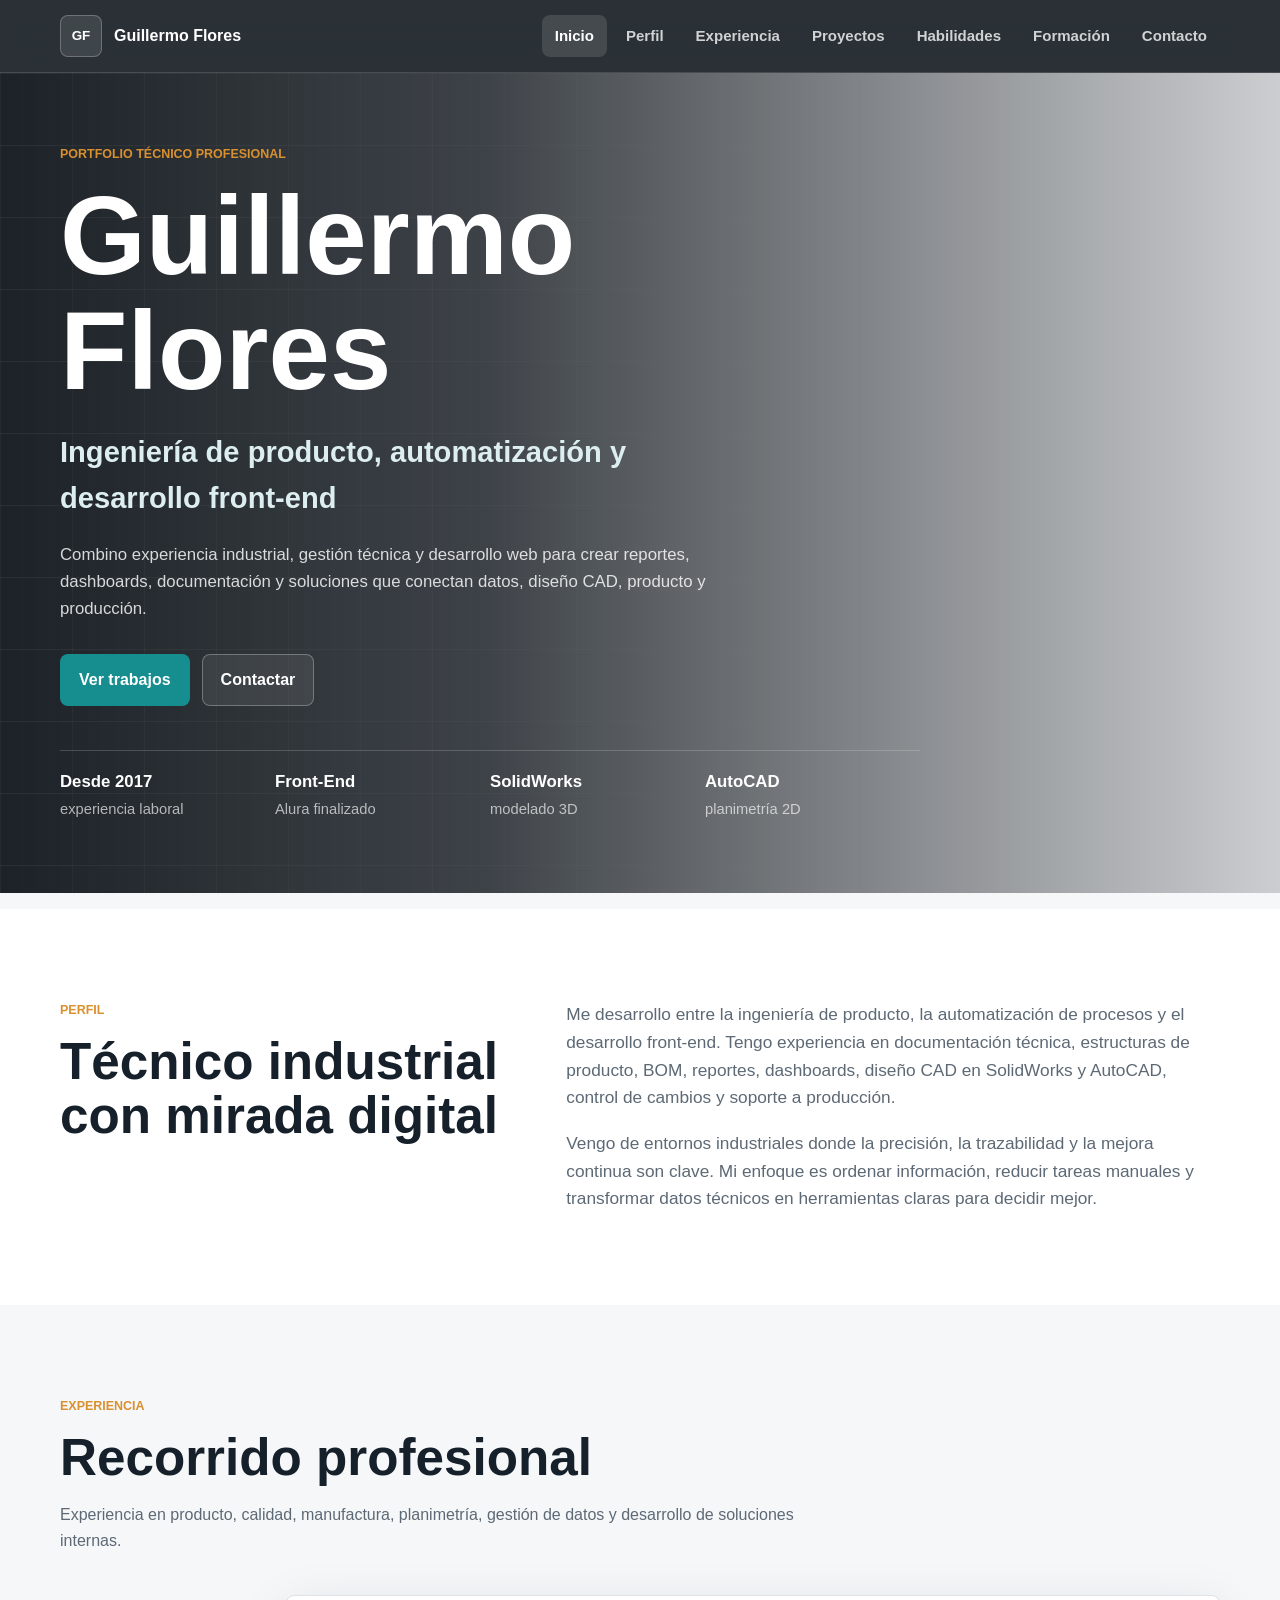
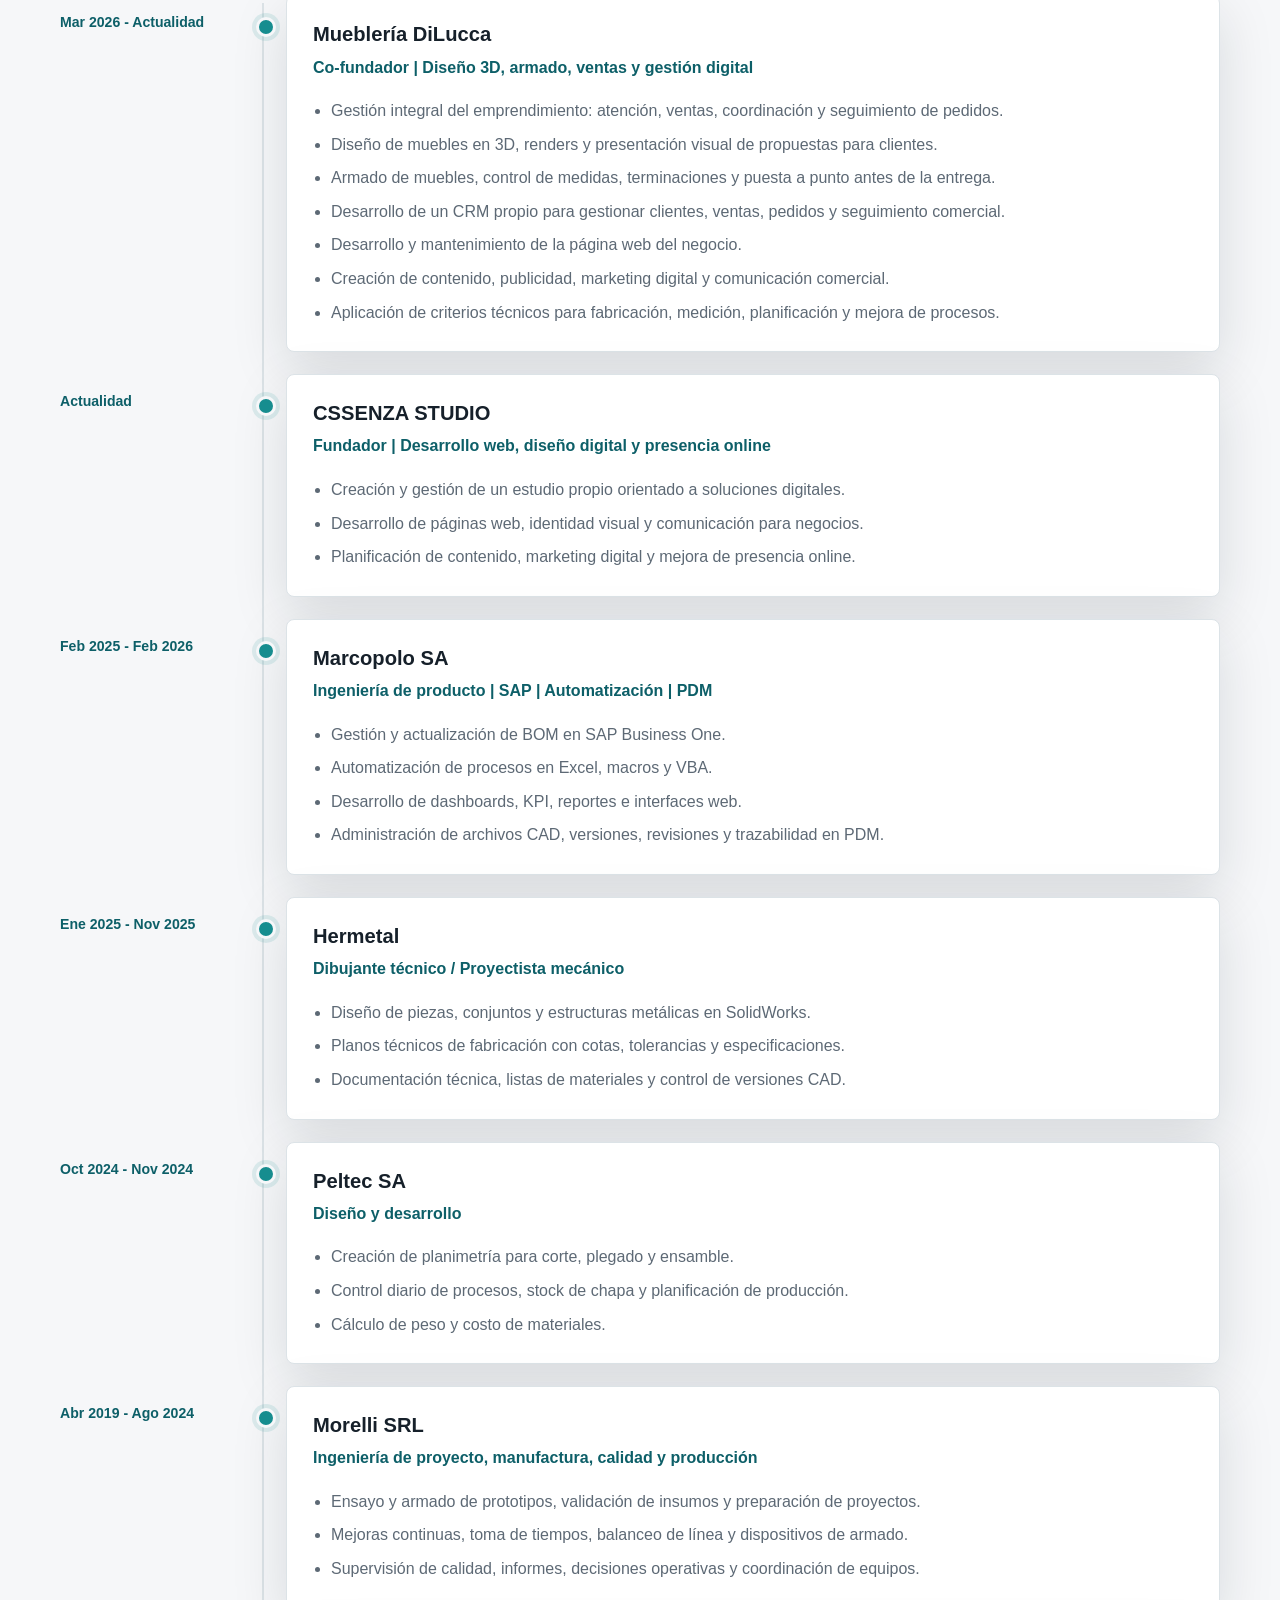
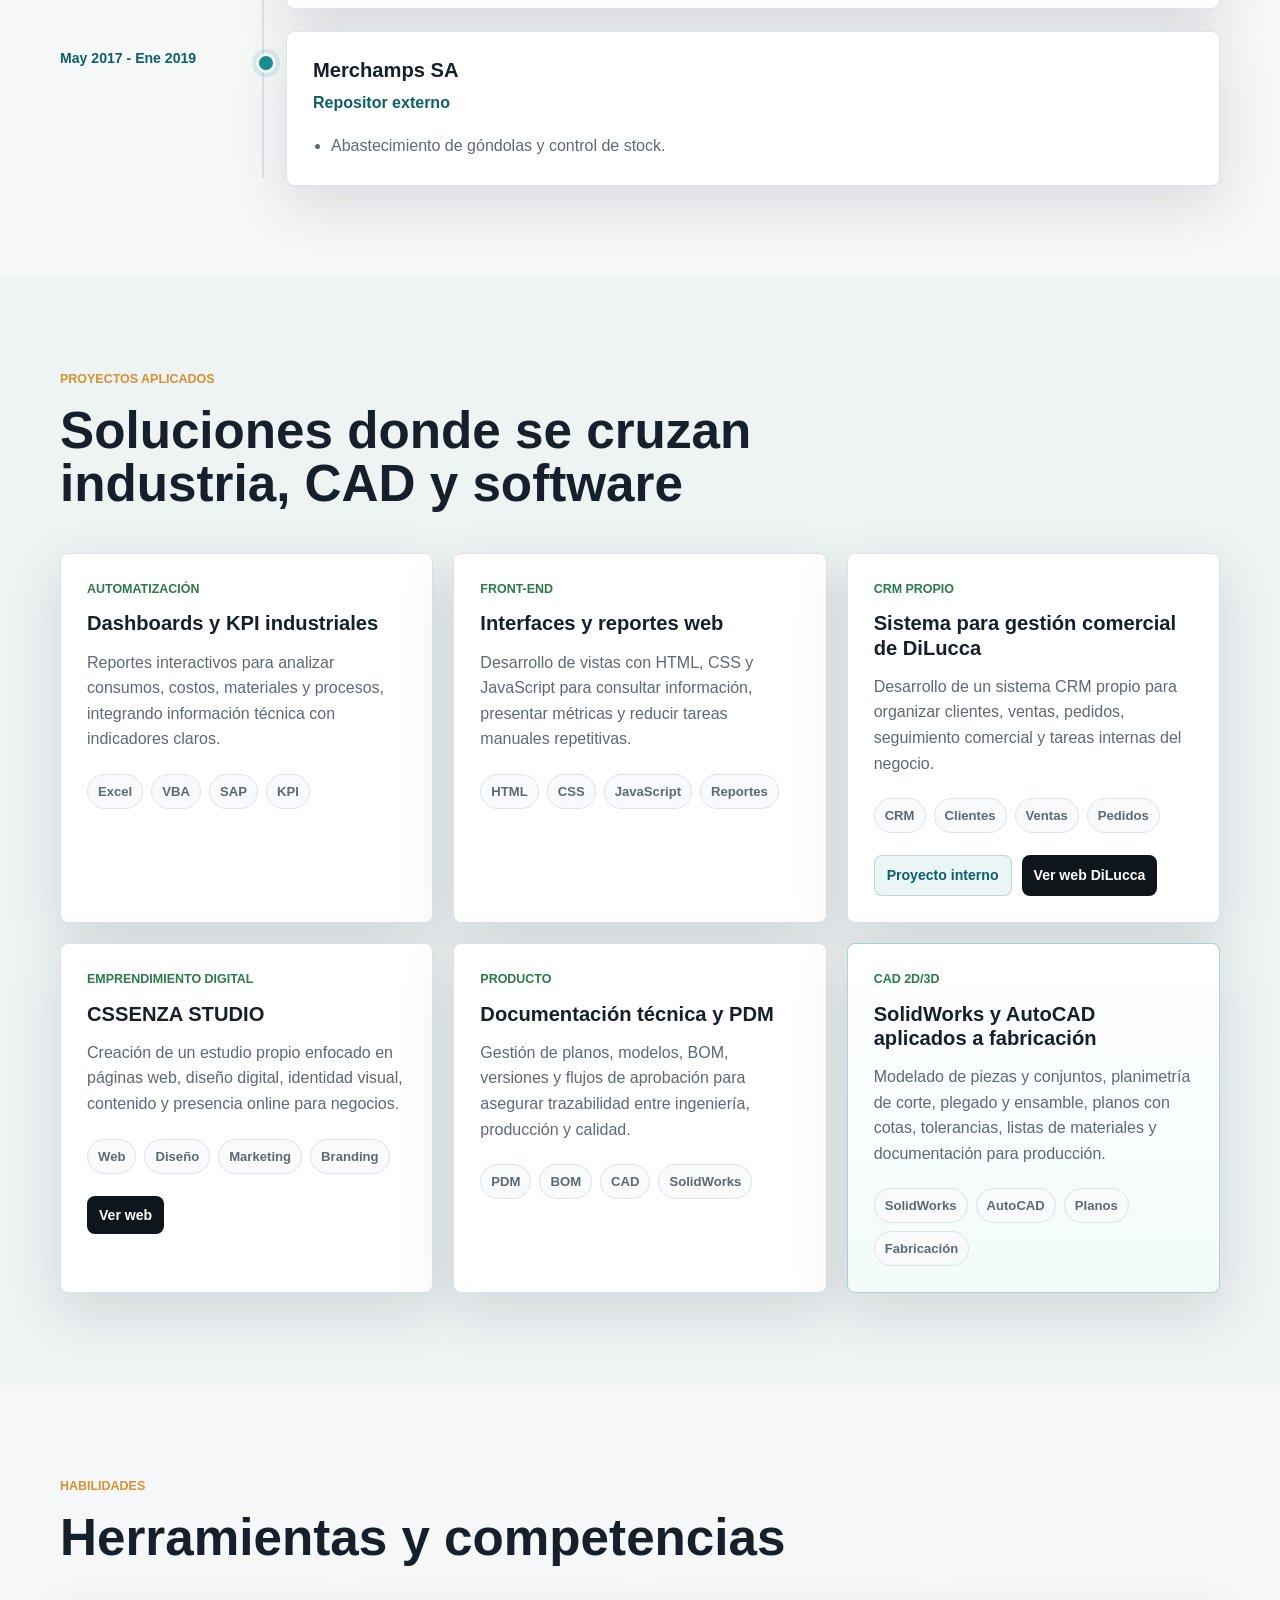
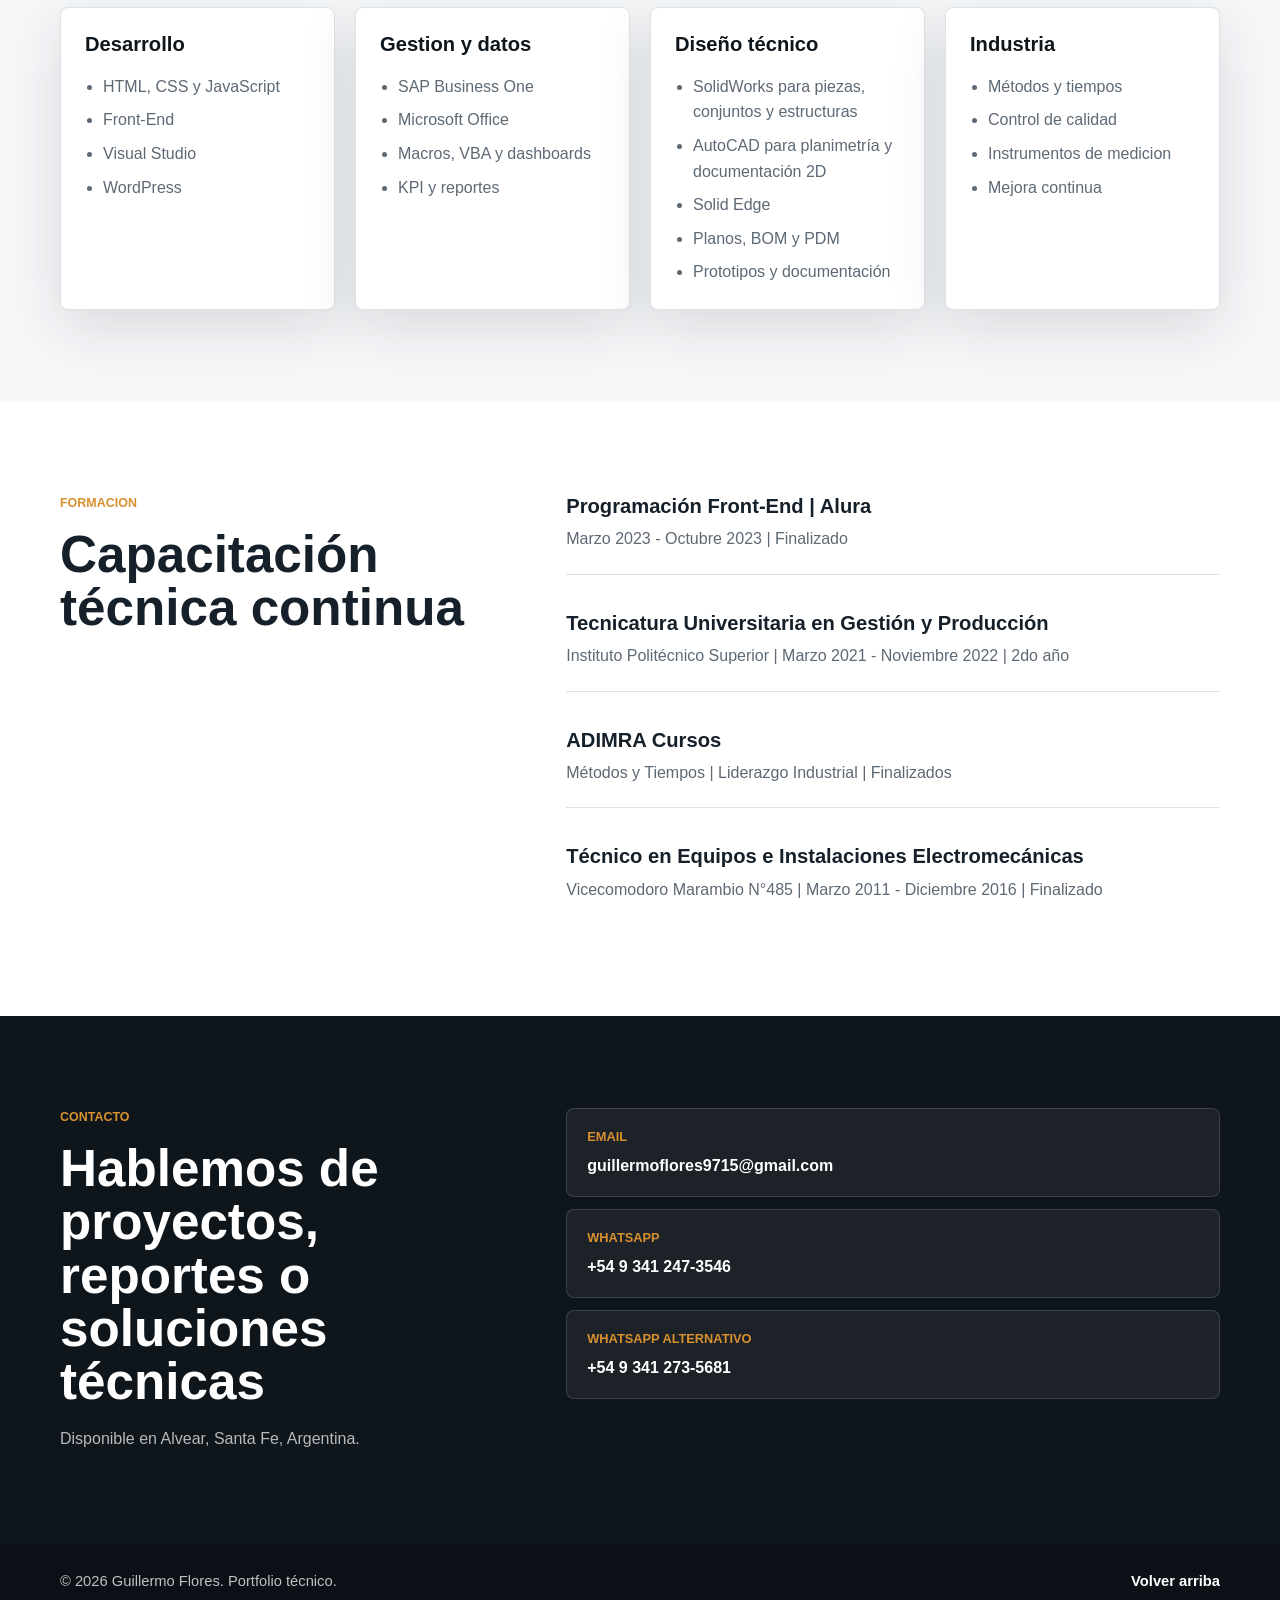
==== index.html @ 8edcd2c7 "Add files via upload" ====
<!doctype html>
<html lang="es">
  <head>
    <meta charset="UTF-8" />
    <meta name="viewport" content="width=device-width, initial-scale=1.0" />
    <meta
      name="description"
      content="Portfolio profesional de Guillermo Flores: desarrollo front-end, automatización, SAP/PDM, CAD e ingeniería de producto."
    />
    <title>Guillermo Flores | Portfolio técnico</title>
    <link rel="stylesheet" href="styles.css" />
  </head>
  <body>
    <header class="site-header">
      <nav class="nav" aria-label="Navegación principal">
        <a class="brand" href="#inicio" aria-label="Ir al inicio">
          <span class="brand-mark">GF</span>
          <span>Guillermo Flores</span>
        </a>

        <button class="menu-toggle" type="button" aria-expanded="false" aria-controls="nav-menu">
          <span></span>
          <span></span>
          <span></span>
        </button>

        <div class="nav-menu" id="nav-menu">
          <a href="#inicio">Inicio</a>
          <a href="#perfil">Perfil</a>
          <a href="#experiencia">Experiencia</a>
          <a href="#proyectos">Proyectos</a>
          <a href="#habilidades">Habilidades</a>
          <a href="#formacion">Formación</a>
          <a href="#contacto">Contacto</a>
        </div>
      </nav>
    </header>

    <main>
      <section class="hero" id="inicio" aria-labelledby="hero-title">
        <div class="hero-overlay"></div>
        <div class="hero-content reveal">
          <p class="eyebrow">Portfolio técnico profesional</p>
          <h1 id="hero-title">Guillermo Flores</h1>
          <p class="hero-role">Ingeniería de producto, automatización y desarrollo front-end</p>
          <p class="hero-copy">
            Combino experiencia industrial, gestión técnica y desarrollo web para crear reportes,
            dashboards, documentación y soluciones que conectan datos, diseño CAD, producto y
            producción.
          </p>

          <div class="hero-actions" aria-label="Acciones principales">
            <a class="button primary" href="#proyectos">Ver trabajos</a>
            <a class="button secondary" href="mailto:guillermoflores9715@gmail.com">Contactar</a>
          </div>

          <dl class="hero-facts" aria-label="Datos destacados">
            <div>
              <dt>Desde 2017</dt>
              <dd>experiencia laboral</dd>
            </div>
            <div>
              <dt>Front-End</dt>
              <dd>Alura finalizado</dd>
            </div>
            <div>
              <dt>SolidWorks</dt>
              <dd>modelado 3D</dd>
            </div>
            <div>
              <dt>AutoCAD</dt>
              <dd>planimetría 2D</dd>
            </div>
          </dl>
        </div>
      </section>

      <section class="section profile-band" id="perfil" aria-labelledby="perfil-title">
        <div class="section-inner two-column">
          <div class="section-heading reveal">
            <p class="eyebrow">Perfil</p>
            <h2 id="perfil-title">Técnico industrial con mirada digital</h2>
          </div>
          <div class="profile-text reveal">
            <p>
              Me desarrollo entre la ingeniería de producto, la automatización de procesos y el
              desarrollo front-end. Tengo experiencia en documentación técnica, estructuras de
              producto, BOM, reportes, dashboards, diseño CAD en SolidWorks y AutoCAD, control de
              cambios y soporte a producción.
            </p>
            <p>
              Vengo de entornos industriales donde la precisión, la trazabilidad y la mejora
              continua son clave. Mi enfoque es ordenar información, reducir tareas manuales y
              transformar datos técnicos en herramientas claras para decidir mejor.
            </p>
          </div>
        </div>
      </section>

      <section class="section" id="experiencia" aria-labelledby="experiencia-title">
        <div class="section-inner">
          <div class="section-heading narrow reveal">
            <p class="eyebrow">Experiencia</p>
            <h2 id="experiencia-title">Recorrido profesional</h2>
            <p>
              Experiencia en producto, calidad, manufactura, planimetría, gestión de datos y
              desarrollo de soluciones internas.
            </p>
          </div>

          <div class="timeline">
            <article class="timeline-item reveal">
              <div class="timeline-date">Mar 2026 - Actualidad</div>
              <div class="timeline-card">
                <h3>Mueblería DiLucca</h3>
                <p class="role">Co-fundador | Diseño 3D, armado, ventas y gestión digital</p>
                <ul>
                  <li>Gestión integral del emprendimiento: atención, ventas, coordinación y seguimiento de pedidos.</li>
                  <li>Diseño de muebles en 3D, renders y presentación visual de propuestas para clientes.</li>
                  <li>Armado de muebles, control de medidas, terminaciones y puesta a punto antes de la entrega.</li>
                  <li>Desarrollo de un CRM propio para gestionar clientes, ventas, pedidos y seguimiento comercial.</li>
                  <li>Desarrollo y mantenimiento de la página web del negocio.</li>
                  <li>Creación de contenido, publicidad, marketing digital y comunicación comercial.</li>
                  <li>Aplicación de criterios técnicos para fabricación, medición, planificación y mejora de procesos.</li>
                </ul>
              </div>
            </article>

            <article class="timeline-item reveal">
              <div class="timeline-date">Actualidad</div>
              <div class="timeline-card">
                <h3>CSSENZA STUDIO</h3>
                <p class="role">Fundador | Desarrollo web, diseño digital y presencia online</p>
                <ul>
                  <li>Creación y gestión de un estudio propio orientado a soluciones digitales.</li>
                  <li>Desarrollo de páginas web, identidad visual y comunicación para negocios.</li>
                  <li>Planificación de contenido, marketing digital y mejora de presencia online.</li>
                </ul>
              </div>
            </article>

            <article class="timeline-item reveal">
              <div class="timeline-date">Feb 2025 - Feb 2026</div>
              <div class="timeline-card">
                <h3>Marcopolo SA</h3>
                <p class="role">Ingeniería de producto | SAP | Automatización | PDM</p>
                <ul>
                  <li>Gestión y actualización de BOM en SAP Business One.</li>
                  <li>Automatización de procesos en Excel, macros y VBA.</li>
                  <li>Desarrollo de dashboards, KPI, reportes e interfaces web.</li>
                  <li>Administración de archivos CAD, versiones, revisiones y trazabilidad en PDM.</li>
                </ul>
              </div>
            </article>

            <article class="timeline-item reveal">
              <div class="timeline-date">Ene 2025 - Nov 2025</div>
              <div class="timeline-card">
                <h3>Hermetal</h3>
                <p class="role">Dibujante técnico / Proyectista mecánico</p>
                <ul>
                  <li>Diseño de piezas, conjuntos y estructuras metálicas en SolidWorks.</li>
                  <li>Planos técnicos de fabricación con cotas, tolerancias y especificaciones.</li>
                  <li>Documentación técnica, listas de materiales y control de versiones CAD.</li>
                </ul>
              </div>
            </article>

            <article class="timeline-item reveal">
              <div class="timeline-date">Oct 2024 - Nov 2024</div>
              <div class="timeline-card">
                <h3>Peltec SA</h3>
                <p class="role">Diseño y desarrollo</p>
                <ul>
                  <li>Creación de planimetría para corte, plegado y ensamble.</li>
                  <li>Control diario de procesos, stock de chapa y planificación de producción.</li>
                  <li>Cálculo de peso y costo de materiales.</li>
                </ul>
              </div>
            </article>

            <article class="timeline-item reveal">
              <div class="timeline-date">Abr 2019 - Ago 2024</div>
              <div class="timeline-card">
                <h3>Morelli SRL</h3>
                <p class="role">Ingeniería de proyecto, manufactura, calidad y producción</p>
                <ul>
                  <li>Ensayo y armado de prototipos, validación de insumos y preparación de proyectos.</li>
                  <li>Mejoras continuas, toma de tiempos, balanceo de línea y dispositivos de armado.</li>
                  <li>Supervisión de calidad, informes, decisiones operativas y coordinación de equipos.</li>
                </ul>
              </div>
            </article>

            <article class="timeline-item reveal">
              <div class="timeline-date">May 2017 - Ene 2019</div>
              <div class="timeline-card">
                <h3>Merchamps SA</h3>
                <p class="role">Repositor externo</p>
                <ul>
                  <li>Abastecimiento de góndolas y control de stock.</li>
                </ul>
              </div>
            </article>
          </div>
        </div>
      </section>

      <section class="section projects-band" id="proyectos" aria-labelledby="proyectos-title">
        <div class="section-inner">
          <div class="section-heading narrow reveal">
            <p class="eyebrow">Proyectos aplicados</p>
            <h2 id="proyectos-title">Soluciones donde se cruzan industria, CAD y software</h2>
          </div>

          <div class="project-grid">
            <article class="project-card reveal">
              <p class="project-kicker">Automatización</p>
              <h3>Dashboards y KPI industriales</h3>
              <p>
                Reportes interactivos para analizar consumos, costos, materiales y procesos,
                integrando información técnica con indicadores claros.
              </p>
              <div class="tags">
                <span>Excel</span>
                <span>VBA</span>
                <span>SAP</span>
                <span>KPI</span>
              </div>
            </article>

            <article class="project-card reveal">
              <p class="project-kicker">Front-End</p>
              <h3>Interfaces y reportes web</h3>
              <p>
                Desarrollo de vistas con HTML, CSS y JavaScript para consultar información,
                presentar métricas y reducir tareas manuales repetitivas.
              </p>
              <div class="tags">
                <span>HTML</span>
                <span>CSS</span>
                <span>JavaScript</span>
                <span>Reportes</span>
              </div>
            </article>

            <article class="project-card reveal">
              <p class="project-kicker">CRM propio</p>
              <h3>Sistema para gestión comercial de DiLucca</h3>
              <p>
                Desarrollo de un sistema CRM propio para organizar clientes, ventas, pedidos,
                seguimiento comercial y tareas internas del negocio.
              </p>
              <div class="tags">
                <span>CRM</span>
                <span>Clientes</span>
                <span>Ventas</span>
                <span>Pedidos</span>
              </div>
              <div class="project-actions">
                <span class="project-status">Proyecto interno</span>
                <a
                  class="project-link"
                  href="https://www.mueblesdilucca.com.ar"
                  target="_blank"
                  rel="noreferrer"
                >
                  Ver web DiLucca
                </a>
              </div>
            </article>

            <article class="project-card reveal">
              <p class="project-kicker">Emprendimiento digital</p>
              <h3>CSSENZA STUDIO</h3>
              <p>
                Creación de un estudio propio enfocado en páginas web, diseño digital, identidad
                visual, contenido y presencia online para negocios.
              </p>
              <div class="tags">
                <span>Web</span>
                <span>Diseño</span>
                <span>Marketing</span>
                <span>Branding</span>
              </div>
              <div class="project-actions">
                <a
                  class="project-link"
                  href="https://www.cssenza.com.ar"
                  target="_blank"
                  rel="noreferrer"
                >
                  Ver web
                </a>
              </div>
            </article>

            <article class="project-card reveal">
              <p class="project-kicker">Producto</p>
              <h3>Documentación técnica y PDM</h3>
              <p>
                Gestión de planos, modelos, BOM, versiones y flujos de aprobación para asegurar
                trazabilidad entre ingeniería, producción y calidad.
              </p>
              <div class="tags">
                <span>PDM</span>
                <span>BOM</span>
                <span>CAD</span>
                <span>SolidWorks</span>
              </div>
            </article>

            <article class="project-card cad-highlight reveal">
              <p class="project-kicker">CAD 2D/3D</p>
              <h3>SolidWorks y AutoCAD aplicados a fabricación</h3>
              <p>
                Modelado de piezas y conjuntos, planimetría de corte, plegado y ensamble, planos
                con cotas, tolerancias, listas de materiales y documentación para producción.
              </p>
              <div class="tags">
                <span>SolidWorks</span>
                <span>AutoCAD</span>
                <span>Planos</span>
                <span>Fabricación</span>
              </div>
            </article>
          </div>
        </div>
      </section>

      <section class="section" id="habilidades" aria-labelledby="habilidades-title">
        <div class="section-inner">
          <div class="section-heading narrow reveal">
            <p class="eyebrow">Habilidades</p>
              <h2 id="habilidades-title">Herramientas y competencias</h2>
          </div>

          <div class="skills-grid">
            <article class="skill-card reveal">
              <h3>Desarrollo</h3>
              <ul>
                <li>HTML, CSS y JavaScript</li>
                <li>Front-End</li>
                <li>Visual Studio</li>
                <li>WordPress</li>
              </ul>
            </article>

            <article class="skill-card reveal">
              <h3>Gestion y datos</h3>
              <ul>
                <li>SAP Business One</li>
                <li>Microsoft Office</li>
                <li>Macros, VBA y dashboards</li>
                <li>KPI y reportes</li>
              </ul>
            </article>

            <article class="skill-card reveal">
              <h3>Diseño técnico</h3>
              <ul>
                <li>SolidWorks para piezas, conjuntos y estructuras</li>
                <li>AutoCAD para planimetría y documentación 2D</li>
                <li>Solid Edge</li>
                <li>Planos, BOM y PDM</li>
                <li>Prototipos y documentación</li>
              </ul>
            </article>

            <article class="skill-card reveal">
              <h3>Industria</h3>
              <ul>
                <li>Métodos y tiempos</li>
                <li>Control de calidad</li>
                <li>Instrumentos de medicion</li>
                <li>Mejora continua</li>
              </ul>
            </article>
          </div>
        </div>
      </section>

      <section class="section education-band" id="formacion" aria-labelledby="formacion-title">
        <div class="section-inner two-column">
          <div class="section-heading reveal">
            <p class="eyebrow">Formacion</p>
              <h2 id="formacion-title">Capacitación técnica continua</h2>
          </div>

          <div class="education-list reveal">
            <article>
              <h3>Programación Front-End | Alura</h3>
              <p>Marzo 2023 - Octubre 2023 | Finalizado</p>
            </article>
            <article>
              <h3>Tecnicatura Universitaria en Gestión y Producción</h3>
              <p>Instituto Politécnico Superior | Marzo 2021 - Noviembre 2022 | 2do año</p>
            </article>
            <article>
              <h3>ADIMRA Cursos</h3>
              <p>Métodos y Tiempos | Liderazgo Industrial | Finalizados</p>
            </article>
            <article>
              <h3>Técnico en Equipos e Instalaciones Electromecánicas</h3>
              <p>Vicecomodoro Marambio N°485 | Marzo 2011 - Diciembre 2016 | Finalizado</p>
            </article>
          </div>
        </div>
      </section>

      <section class="section contact-section" id="contacto" aria-labelledby="contacto-title">
        <div class="section-inner contact-layout">
          <div class="section-heading reveal">
            <p class="eyebrow">Contacto</p>
            <h2 id="contacto-title">Hablemos de proyectos, reportes o soluciones técnicas</h2>
            <p>Disponible en Alvear, Santa Fe, Argentina.</p>
          </div>

          <div class="contact-panel reveal">
            <a href="mailto:guillermoflores9715@gmail.com">
              <span>Email</span>
              guillermoflores9715@gmail.com
            </a>
            <a href="https://wa.me/5493412473546" target="_blank" rel="noreferrer">
              <span>WhatsApp</span>
              +54 9 341 247-3546
            </a>
            <a href="https://wa.me/5493412735681" target="_blank" rel="noreferrer">
              <span>WhatsApp alternativo</span>
              +54 9 341 273-5681
            </a>
          </div>
        </div>
      </section>
    </main>

    <footer class="footer">
      <p>© <span id="year"></span> Guillermo Flores. Portfolio técnico.</p>
      <a href="#inicio">Volver arriba</a>
    </footer>

    <script src="script.js"></script>
  </body>
</html>
---- styles.css ----
:root {
  --bg: #f6f7f9;
  --surface: #ffffff;
  --surface-strong: #eef3f4;
  --ink: #16202a;
  --muted: #5d6975;
  --line: #dce3e7;
  --teal: #168d8f;
  --teal-dark: #0d5f68;
  --amber: #d9902f;
  --green: #2b7a4b;
  --charcoal: #0e151b;
  --shadow: 0 18px 55px rgba(16, 30, 42, 0.13);
  --radius: 8px;
  --max-width: 1160px;
}

* {
  box-sizing: border-box;
}

html {
  scroll-behavior: smooth;
}

body {
  margin: 0;
  background: var(--bg);
  color: var(--ink);
  font-family: "Segoe UI", Arial, sans-serif;
  line-height: 1.6;
}

body.menu-open {
  overflow: hidden;
}

a {
  color: inherit;
  text-decoration: none;
}

img {
  display: block;
  max-width: 100%;
}

.site-header {
  position: sticky;
  top: 0;
  z-index: 50;
  border-bottom: 1px solid rgba(255, 255, 255, 0.14);
  background: rgba(14, 21, 27, 0.88);
  backdrop-filter: blur(18px);
  color: #ffffff;
}

.nav {
  display: flex;
  align-items: center;
  justify-content: space-between;
  width: min(100% - 32px, var(--max-width));
  min-height: 72px;
  margin: 0 auto;
}

.brand {
  display: inline-flex;
  align-items: center;
  gap: 12px;
  font-weight: 800;
}

.brand-mark {
  display: grid;
  width: 42px;
  height: 42px;
  place-items: center;
  border: 1px solid rgba(255, 255, 255, 0.24);
  border-radius: 8px;
  background: rgba(255, 255, 255, 0.1);
  color: #ffffff;
  font-size: 0.84rem;
  letter-spacing: 0;
}

.nav-menu {
  display: flex;
  align-items: center;
  gap: 6px;
}

.nav-menu a {
  min-height: 40px;
  padding: 9px 13px;
  border-radius: 8px;
  color: rgba(255, 255, 255, 0.78);
  font-size: 0.94rem;
  font-weight: 600;
  transition: background 180ms ease, color 180ms ease;
}

.nav-menu a:hover,
.nav-menu a.active {
  background: rgba(255, 255, 255, 0.12);
  color: #ffffff;
}

.menu-toggle {
  display: none;
  width: 44px;
  height: 44px;
  padding: 0;
  border: 1px solid rgba(255, 255, 255, 0.24);
  border-radius: 8px;
  background: transparent;
  cursor: pointer;
}

.menu-toggle span {
  display: block;
  width: 20px;
  height: 2px;
  margin: 5px auto;
  background: #ffffff;
  transition: transform 180ms ease, opacity 180ms ease;
}

.menu-open .menu-toggle span:nth-child(1) {
  transform: translateY(7px) rotate(45deg);
}

.menu-open .menu-toggle span:nth-child(2) {
  opacity: 0;
}

.menu-open .menu-toggle span:nth-child(3) {
  transform: translateY(-7px) rotate(-45deg);
}

.hero {
  position: relative;
  display: grid;
  min-height: min(790px, 78vh);
  overflow: hidden;
  background:
    linear-gradient(90deg, rgba(10, 16, 22, 0.92) 0%, rgba(10, 16, 22, 0.78) 38%, rgba(10, 16, 22, 0.18) 100%),
    url("assets/hero-technical-portfolio.png") center right / cover no-repeat;
  color: #ffffff;
}

.hero::after {
  content: "";
  position: absolute;
  inset: auto 0 0;
  height: 16px;
  background: var(--bg);
}

.hero-overlay {
  position: absolute;
  inset: 0;
  background-image:
    linear-gradient(rgba(255, 255, 255, 0.055) 1px, transparent 1px),
    linear-gradient(90deg, rgba(255, 255, 255, 0.045) 1px, transparent 1px);
  background-size: 72px 72px;
  mask-image: linear-gradient(90deg, black, transparent 68%);
}

.hero-content {
  position: relative;
  z-index: 1;
  align-self: center;
  width: min(100% - 32px, var(--max-width));
  margin: 0 auto;
  padding: 72px 0 88px;
}

.eyebrow {
  margin: 0 0 14px;
  color: var(--amber);
  font-size: 0.78rem;
  font-weight: 800;
  letter-spacing: 0;
  text-transform: uppercase;
}

.hero h1,
.section-heading h2 {
  margin: 0;
  line-height: 1.04;
  letter-spacing: 0;
}

.hero h1 {
  max-width: 680px;
  font-size: clamp(3rem, 9vw, 6.9rem);
  font-weight: 800;
}

.hero-role {
  max-width: 690px;
  margin: 20px 0 0;
  color: #dceef0;
  font-size: clamp(1.16rem, 2.5vw, 1.82rem);
  font-weight: 700;
}

.hero-copy {
  max-width: 650px;
  margin: 20px 0 0;
  color: rgba(255, 255, 255, 0.82);
  font-size: 1.05rem;
}

.hero-actions {
  display: flex;
  flex-wrap: wrap;
  gap: 12px;
  margin-top: 32px;
}

.button {
  display: inline-flex;
  align-items: center;
  justify-content: center;
  min-height: 48px;
  padding: 12px 18px;
  border: 1px solid transparent;
  border-radius: 8px;
  font-weight: 800;
  transition: transform 180ms ease, border-color 180ms ease, background 180ms ease;
}

.button:hover {
  transform: translateY(-2px);
}

.button.primary {
  background: var(--teal);
  color: #ffffff;
}

.button.secondary {
  border-color: rgba(255, 255, 255, 0.28);
  background: rgba(255, 255, 255, 0.08);
  color: #ffffff;
}

.hero-facts {
  display: grid;
  grid-template-columns: repeat(4, minmax(0, 1fr));
  max-width: 860px;
  margin: 44px 0 0;
  padding: 0;
  border-top: 1px solid rgba(255, 255, 255, 0.18);
}

.hero-facts div {
  padding: 18px 20px 0 0;
}

.hero-facts dt {
  color: #ffffff;
  font-size: 1.05rem;
  font-weight: 800;
}

.hero-facts dd {
  margin: 2px 0 0;
  color: rgba(255, 255, 255, 0.66);
  font-size: 0.92rem;
}

.section {
  padding: 92px 0;
}

main section[id] {
  scroll-margin-top: 86px;
}

.hero[id] {
  scroll-margin-top: 0;
}

.section-inner {
  width: min(100% - 32px, var(--max-width));
  margin: 0 auto;
}

.profile-band,
.education-band {
  background: var(--surface);
}

.projects-band {
  background: var(--surface-strong);
}

.two-column,
.contact-layout {
  display: grid;
  grid-template-columns: minmax(260px, 0.82fr) minmax(0, 1.18fr);
  gap: 52px;
  align-items: start;
}

.section-heading h2 {
  font-size: clamp(2rem, 4vw, 3.7rem);
  font-weight: 800;
}

.section-heading p:not(.eyebrow),
.profile-text p {
  margin: 18px 0 0;
  color: var(--muted);
  font-size: 1rem;
}

.section-heading.narrow {
  max-width: 760px;
  margin-bottom: 42px;
}

.profile-text {
  display: grid;
  gap: 18px;
}

.profile-text p {
  margin: 0;
  font-size: 1.08rem;
}

.timeline {
  position: relative;
  display: grid;
  gap: 22px;
}

.timeline::before {
  content: "";
  position: absolute;
  top: 8px;
  bottom: 8px;
  left: 202px;
  width: 2px;
  background: var(--line);
}

.timeline-item {
  position: relative;
  display: grid;
  grid-template-columns: 180px 1fr;
  gap: 46px;
  align-items: start;
}

.timeline-item::before {
  content: "";
  position: absolute;
  top: 22px;
  left: 196px;
  width: 14px;
  height: 14px;
  border: 3px solid var(--bg);
  border-radius: 50%;
  background: var(--teal);
  box-shadow: 0 0 0 4px rgba(22, 141, 143, 0.12);
}

.timeline-date {
  padding-top: 16px;
  color: var(--teal-dark);
  font-size: 0.88rem;
  font-weight: 800;
}

.timeline-card,
.project-card,
.skill-card {
  border: 1px solid var(--line);
  border-radius: var(--radius);
  background: var(--surface);
  box-shadow: var(--shadow);
}

.timeline-card {
  padding: 26px;
}

.timeline-card h3,
.project-card h3,
.skill-card h3,
.education-list h3 {
  margin: 0;
  line-height: 1.2;
  font-size: 1.26rem;
}

.role,
.project-kicker {
  margin: 8px 0 0;
  color: var(--teal-dark);
  font-weight: 800;
}

.timeline-card ul,
.skill-card ul {
  display: grid;
  gap: 8px;
  margin: 18px 0 0;
  padding-left: 18px;
  color: var(--muted);
}

.project-grid,
.skills-grid {
  display: grid;
  gap: 20px;
}

.project-grid {
  grid-template-columns: repeat(6, minmax(0, 1fr));
}

.project-card {
  display: grid;
  align-content: start;
  grid-column: span 2;
  min-height: 312px;
  padding: 26px;
}

.project-card.cad-highlight {
  border-color: rgba(22, 141, 143, 0.36);
  background: linear-gradient(180deg, #ffffff 0%, #f3fbfb 100%);
}

.project-card p:not(.project-kicker) {
  margin: 14px 0 0;
  color: var(--muted);
}

.project-kicker {
  margin: 0 0 12px;
  color: var(--green);
  font-size: 0.78rem;
  text-transform: uppercase;
}

.tags {
  display: flex;
  flex-wrap: wrap;
  gap: 8px;
  margin-top: 22px;
}

.tags span {
  padding: 6px 10px;
  border: 1px solid var(--line);
  border-radius: 999px;
  background: #f8fafb;
  color: var(--muted);
  font-size: 0.82rem;
  font-weight: 700;
}

.project-actions {
  display: flex;
  flex-wrap: wrap;
  gap: 10px;
  margin-top: 22px;
}

.project-status,
.project-link {
  display: inline-flex;
  align-items: center;
  min-height: 38px;
  padding: 8px 12px;
  border-radius: 8px;
  font-size: 0.88rem;
  font-weight: 800;
}

.project-status {
  border: 1px solid rgba(13, 95, 104, 0.2);
  background: rgba(22, 141, 143, 0.09);
  color: var(--teal-dark);
}

.project-link {
  background: var(--charcoal);
  color: #ffffff;
  transition: transform 180ms ease, background 180ms ease;
}

.project-link:hover {
  transform: translateY(-2px);
  background: var(--teal-dark);
}

.skills-grid {
  grid-template-columns: repeat(4, minmax(0, 1fr));
}

.skill-card {
  min-height: 248px;
  padding: 24px;
}

.skill-card h3 {
  color: var(--charcoal);
}

.education-list {
  display: grid;
  gap: 14px;
}

.education-list article {
  padding: 22px 0;
  border-bottom: 1px solid var(--line);
}

.education-list article:first-child {
  padding-top: 0;
}

.education-list article:last-child {
  border-bottom: 0;
}

.education-list p {
  margin: 8px 0 0;
  color: var(--muted);
}

.contact-section {
  background: var(--charcoal);
  color: #ffffff;
}

.contact-section .section-heading p:not(.eyebrow) {
  color: rgba(255, 255, 255, 0.7);
}

.contact-panel {
  display: grid;
  gap: 12px;
}

.contact-panel a {
  display: grid;
  gap: 5px;
  min-height: 82px;
  padding: 18px 20px;
  border: 1px solid rgba(255, 255, 255, 0.14);
  border-radius: var(--radius);
  background: rgba(255, 255, 255, 0.06);
  color: #ffffff;
  font-weight: 800;
  overflow-wrap: anywhere;
  transition: border-color 180ms ease, background 180ms ease, transform 180ms ease;
}

.contact-panel a:hover {
  transform: translateY(-2px);
  border-color: rgba(255, 255, 255, 0.34);
  background: rgba(255, 255, 255, 0.1);
}

.contact-panel span {
  color: var(--amber);
  font-size: 0.8rem;
  text-transform: uppercase;
}

.footer {
  display: flex;
  justify-content: space-between;
  gap: 18px;
  padding: 26px max(16px, calc((100vw - var(--max-width)) / 2));
  background: #0a1015;
  color: rgba(255, 255, 255, 0.74);
  font-size: 0.92rem;
}

.footer p {
  margin: 0;
}

.footer a {
  color: #ffffff;
  font-weight: 800;
}

.reveal {
  opacity: 0;
  transform: translateY(18px);
  transition: opacity 560ms ease, transform 560ms ease;
}

.reveal.visible {
  opacity: 1;
  transform: none;
}

@media (max-width: 920px) {
  .menu-toggle {
    display: block;
  }

  .nav-menu {
    position: fixed;
    inset: 72px 0 auto;
    display: grid;
    gap: 0;
    padding: 10px 16px 18px;
    border-bottom: 1px solid rgba(255, 255, 255, 0.12);
    background: rgba(14, 21, 27, 0.98);
    transform: translateY(-120%);
    transition: transform 200ms ease;
  }

  .menu-open .nav-menu {
    transform: translateY(0);
  }

  .nav-menu a {
    min-height: 48px;
    padding: 13px 10px;
  }

  .hero {
    min-height: 720px;
    background-position: center right 32%;
  }

  .hero-facts,
  .two-column,
  .contact-layout,
  .project-grid,
  .skills-grid,
  .timeline-item {
    grid-template-columns: 1fr;
  }

  .two-column,
  .contact-layout {
    gap: 28px;
  }

  .timeline {
    gap: 18px;
  }

  .timeline::before,
  .timeline-item::before {
    display: none;
  }

  .timeline-item {
    gap: 10px;
  }

  .timeline-date {
    padding-top: 0;
  }
}

@media (max-width: 1100px) and (min-width: 921px) {
  .project-grid {
    grid-template-columns: repeat(2, minmax(0, 1fr));
  }

  .project-card {
    grid-column: auto;
  }
}

@media (max-width: 620px) {
  .nav {
    width: min(100% - 24px, var(--max-width));
  }

  .brand span:last-child {
    display: none;
  }

  .hero {
    display: grid;
    min-height: 820px;
    background:
      linear-gradient(180deg, rgba(10, 16, 22, 0.98) 0%, rgba(10, 16, 22, 0.9) 38%, rgba(10, 16, 22, 0.34) 72%, rgba(10, 16, 22, 0.62) 100%),
      url("assets/hero-technical-portfolio-mobile.png") center top / cover no-repeat;
  }

  .hero::before {
    display: none;
  }

  .hero::after {
    z-index: 1;
    height: 12px;
  }

  .hero-overlay {
    opacity: 0.52;
    background-size: 48px 48px;
    mask-image: none;
  }

  .hero-content,
  .section-inner {
    width: min(100% - 24px, var(--max-width));
  }

  .hero-content {
    padding: 50px 0 300px;
  }

  .hero h1 {
    font-size: 2.85rem;
  }

  .hero-role {
    font-size: 1.16rem;
  }

  .hero-copy {
    font-size: 0.98rem;
  }

  .hero-actions,
  .footer {
    flex-direction: column;
  }

  .button {
    width: 100%;
  }

  .hero-facts {
    grid-template-columns: repeat(2, minmax(0, 1fr));
    gap: 12px;
    margin-top: 32px;
  }

  .hero-facts div {
    padding: 14px 8px 0 0;
  }

  .section {
    padding: 68px 0;
  }

  .timeline-card,
  .project-card,
  .skill-card {
    padding: 22px;
  }

  .project-card,
  .skill-card {
    min-height: auto;
  }
}

@media (prefers-reduced-motion: reduce) {
  *,
  *::before,
  *::after {
    scroll-behavior: auto !important;
    transition: none !important;
  }

  .reveal {
    opacity: 1;
    transform: none;
  }
}
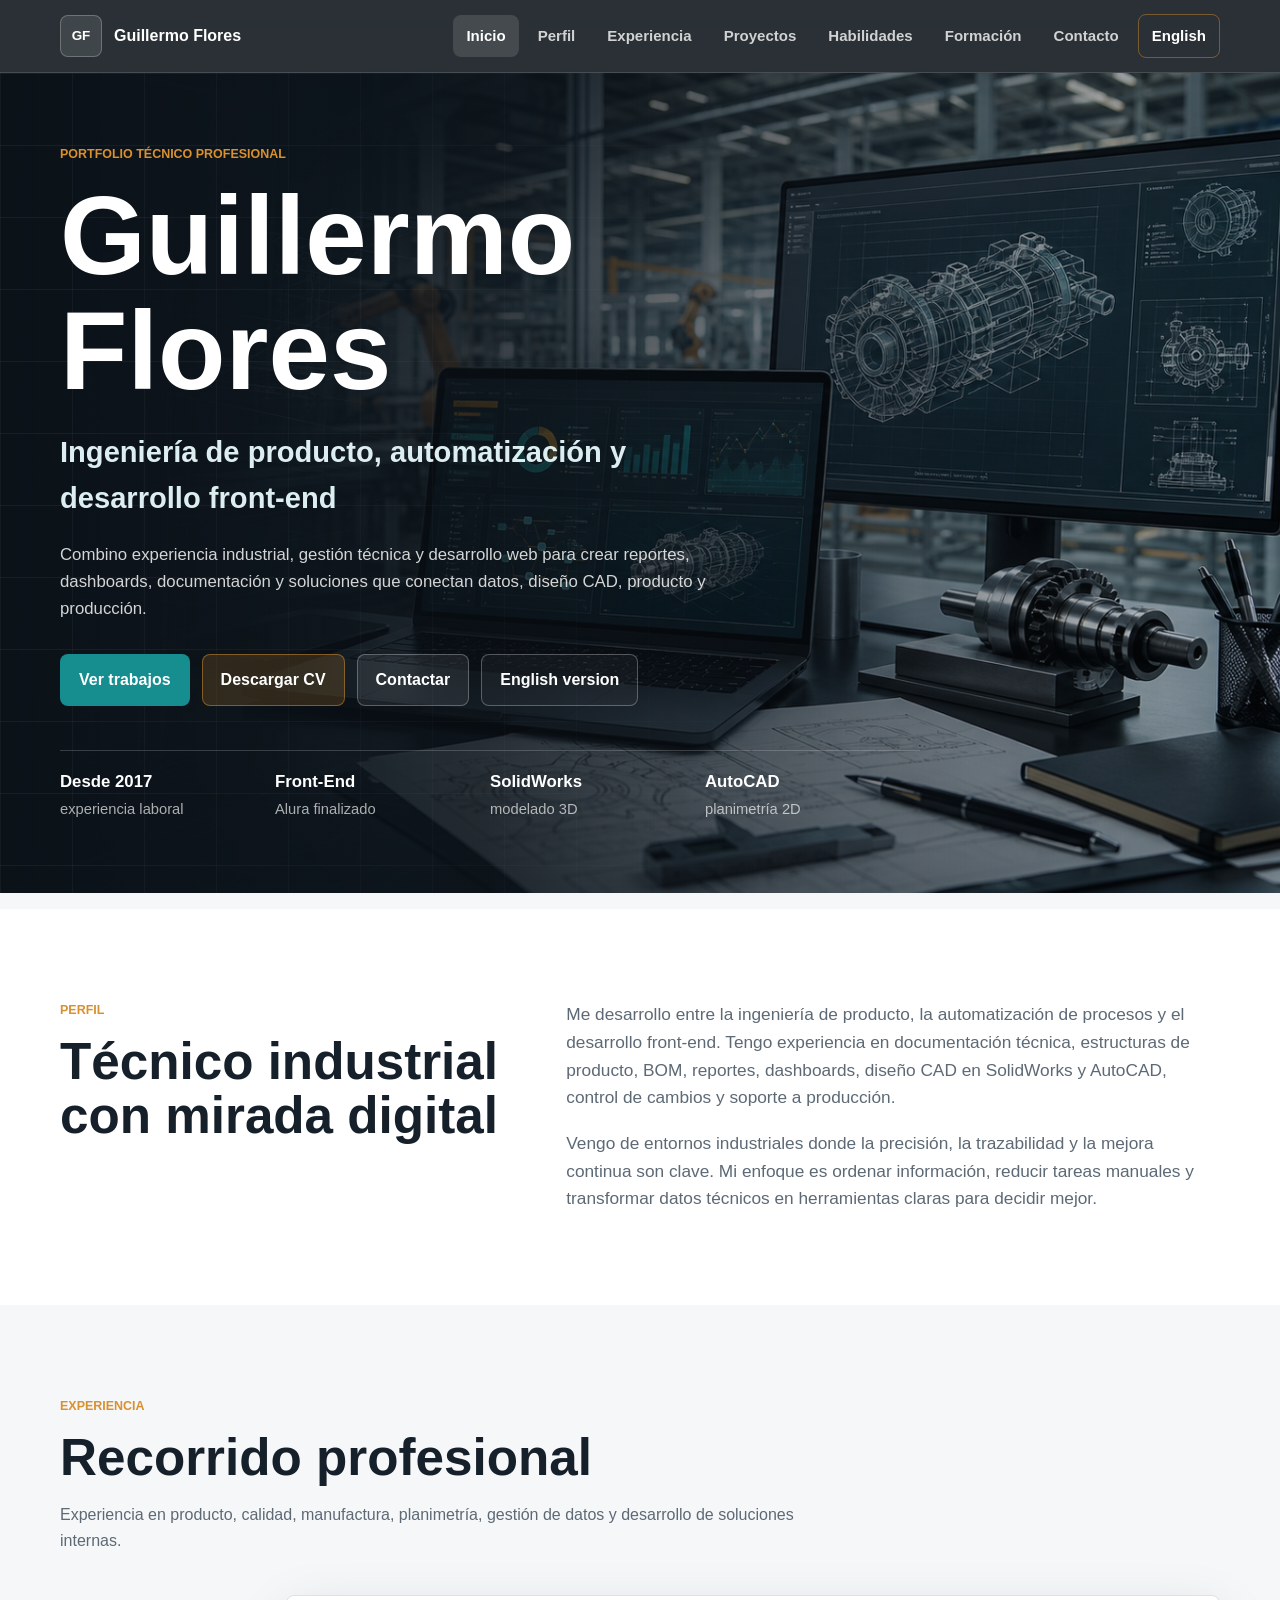
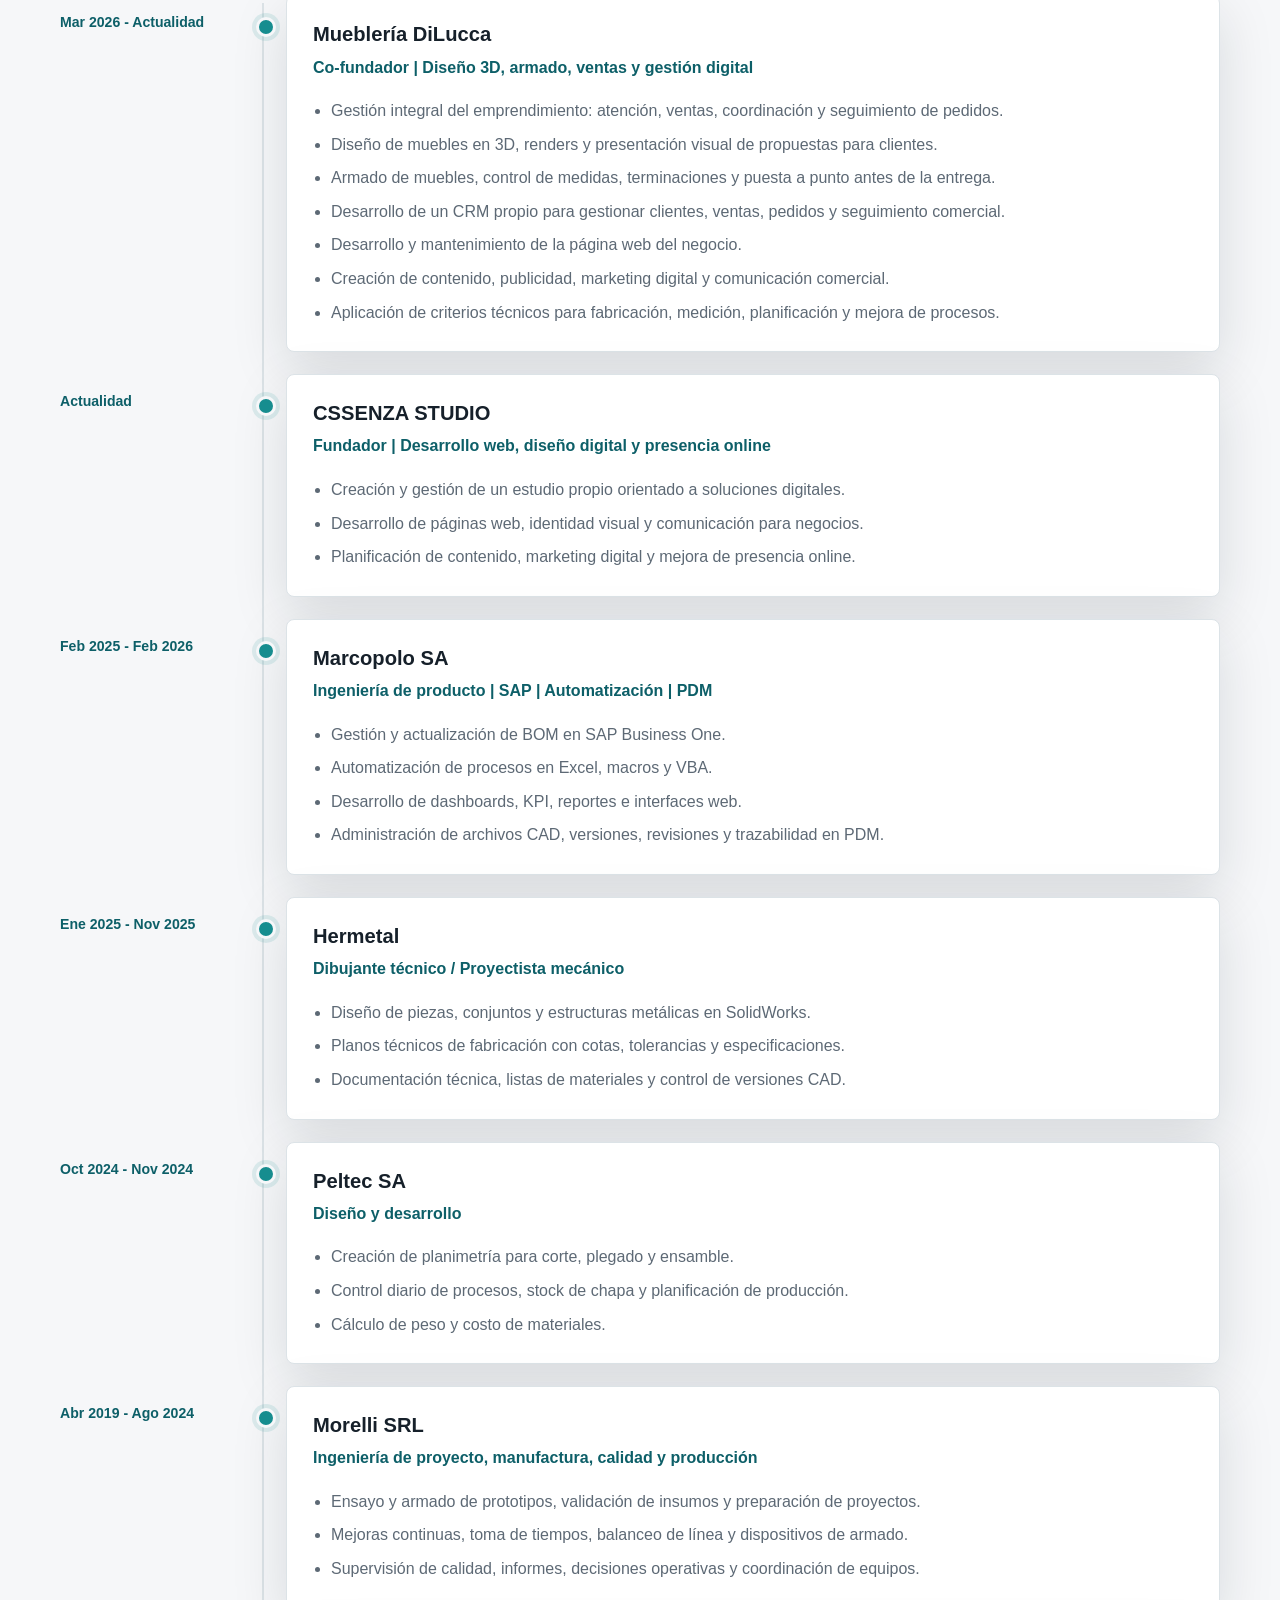
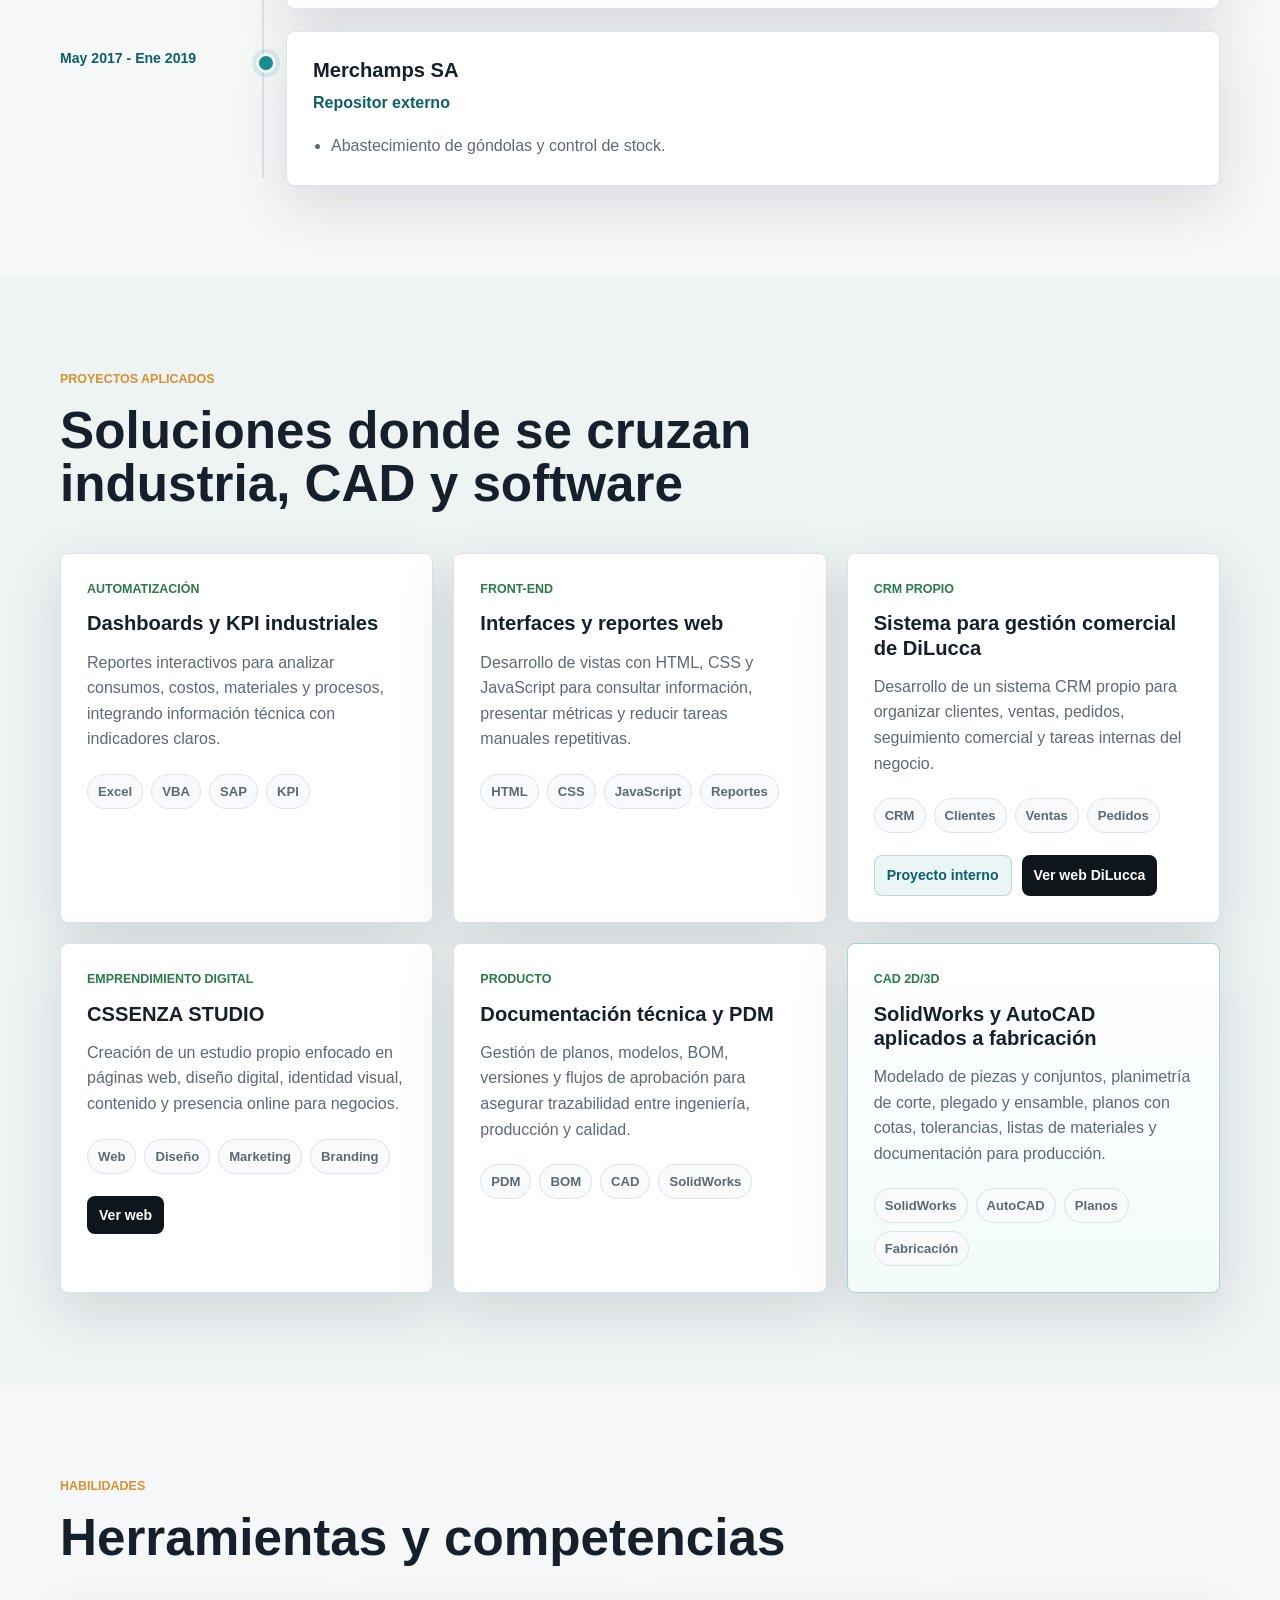
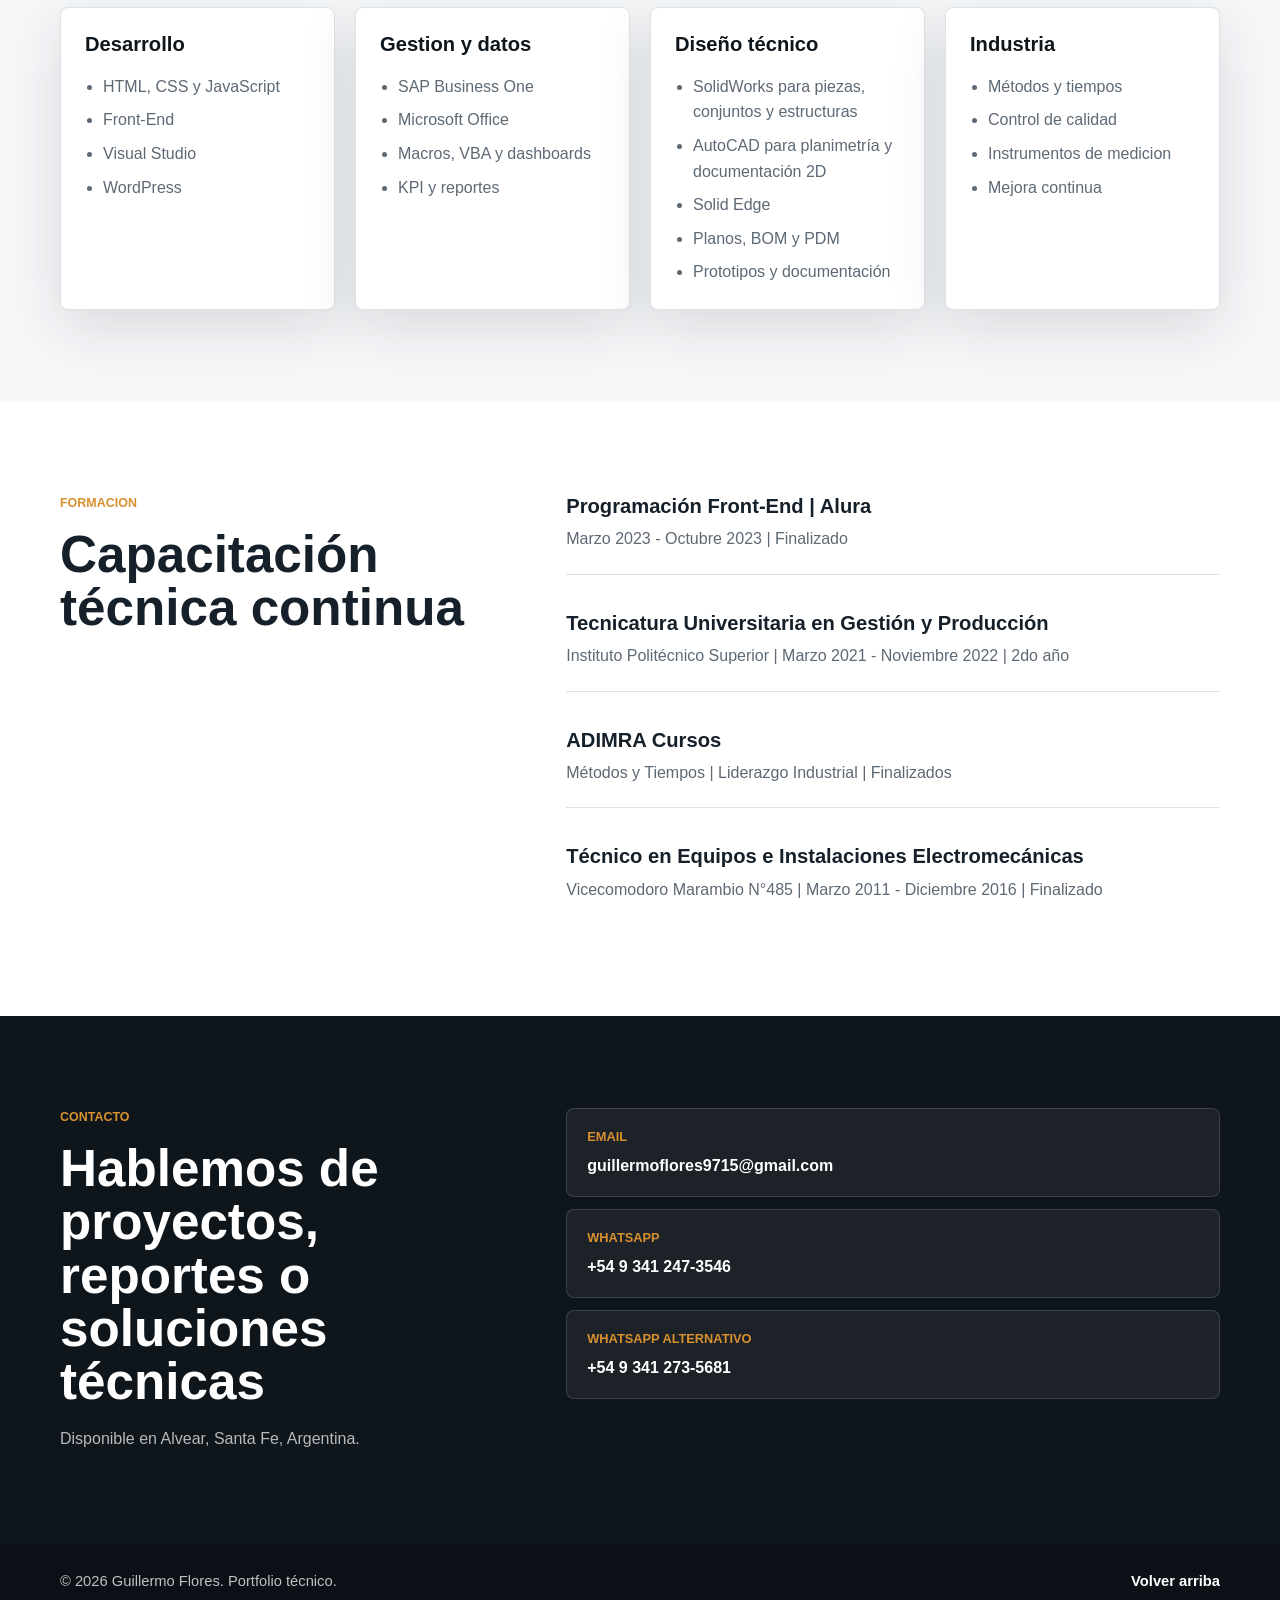
==== commit 308caf56: "Add files via upload" ====
--- a/index.html
+++ b/index.html
@@ -32,6 +32,7 @@
           <a href="#habilidades">Habilidades</a>
           <a href="#formacion">Formación</a>
           <a href="#contacto">Contacto</a>
+          <a class="language-link" href="index-en.html" aria-label="View portfolio in English">English</a>
         </div>
       </nav>
     </header>
@@ -51,7 +52,15 @@
 
           <div class="hero-actions" aria-label="Acciones principales">
             <a class="button primary" href="#proyectos">Ver trabajos</a>
+            <a
+              class="button cv-download"
+              href="Guillermo%20Flores%20-%20CV%20Portfolio.docx"
+              download="Guillermo Flores - CV Portfolio.docx"
+            >
+              Descargar CV
+            </a>
             <a class="button secondary" href="mailto:guillermoflores9715@gmail.com">Contactar</a>
+            <a class="button language-action" href="index-en.html">English version</a>
           </div>
 
           <dl class="hero-facts" aria-label="Datos destacados">
--- a/styles.css
+++ b/styles.css
@@ -106,6 +106,11 @@
   color: #ffffff;
 }
 
+.nav-menu .language-link {
+  border: 1px solid rgba(217, 144, 47, 0.45);
+  color: #ffffff;
+}
+
 .menu-toggle {
   display: none;
   width: 44px;
@@ -245,6 +250,26 @@
   border-color: rgba(255, 255, 255, 0.28);
   background: rgba(255, 255, 255, 0.08);
   color: #ffffff;
+}
+
+.button.cv-download {
+  border-color: rgba(217, 144, 47, 0.5);
+  background: rgba(217, 144, 47, 0.18);
+  color: #ffffff;
+}
+
+.button.cv-download:hover {
+  background: rgba(217, 144, 47, 0.28);
+}
+
+.button.language-action {
+  border-color: rgba(255, 255, 255, 0.28);
+  background: rgba(255, 255, 255, 0.04);
+  color: #ffffff;
+}
+
+.button.language-action:hover {
+  background: rgba(255, 255, 255, 0.12);
 }
 
 .hero-facts {
